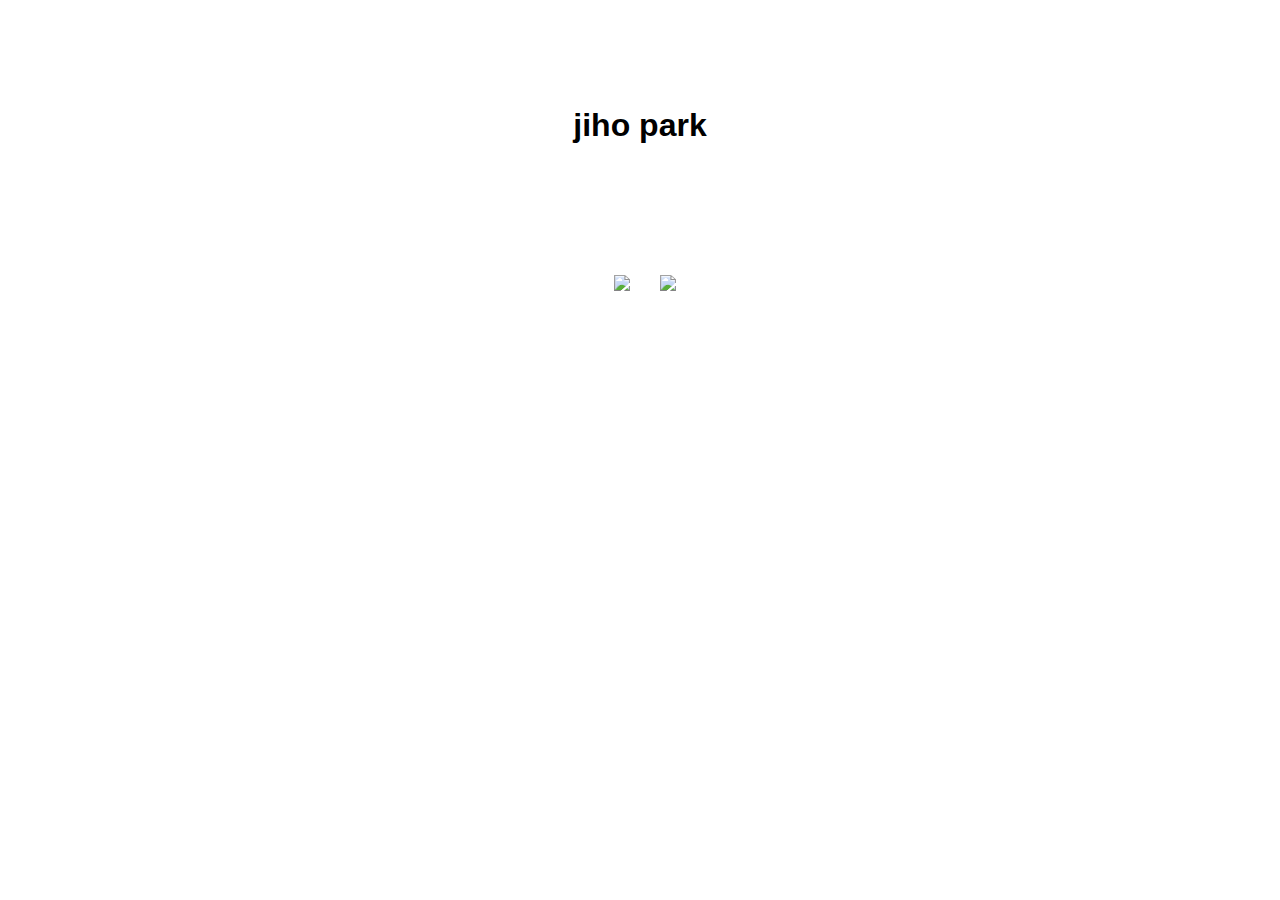
==== index.html @ e39b4a38 "test" ====
<!DOCTYPE html>
<html lang="en" dir="ltr">

<head>
  <meta charset="utf-8">
  <link rel="stylesheet" type="text/css" href="css/main.css">
  <title>jihopark</title>
</head>
<style>
ul#menu li{display:inline;}
</style>

<body>
  <h1>jiho park</h1>

  <div class="header">
<ul>
<li><h3>  <a href="statement.html">
    <img src="https://ui-ex.com/images/transparent-gif-loading.gif">
  </a>
  </h3></li>
<li><h3>
  <a href="portfolio.html">
    <img src="https://loading.io/spinners/typing/lg.-text-entering-comment-loader.gif">
  </a>
  </h3></li>
</ul>

</body>

</html>
---- css/main.css ----
body {
  margin: 30px auto;
  max-width: 1000px;
  font-family: "Helvetica", "Arial", sans-serif;
  line-height: 1.5;
  padding: 30px 20px;
  text-align: center;
}
.header {
    padding: 30px;
    text-align: center;
    font-size: 25px;
  }

  .header ul {
     display: flex;
     justify-content: center;
   }

   .header ul li {
      list-style-type:none;
      display: list-item;
      line-height: 10px;
      padding: 10px 30px 30px 0px;
    }
h1{
  padding: 20px 0px 10px 0px
}


img {
  display: block;
  margin: 0px auto;
  text-align: center;
}

.portfolio-item{
  margin-top:60px;
  padding: 40px;
  background-color: #f7f7f7
}
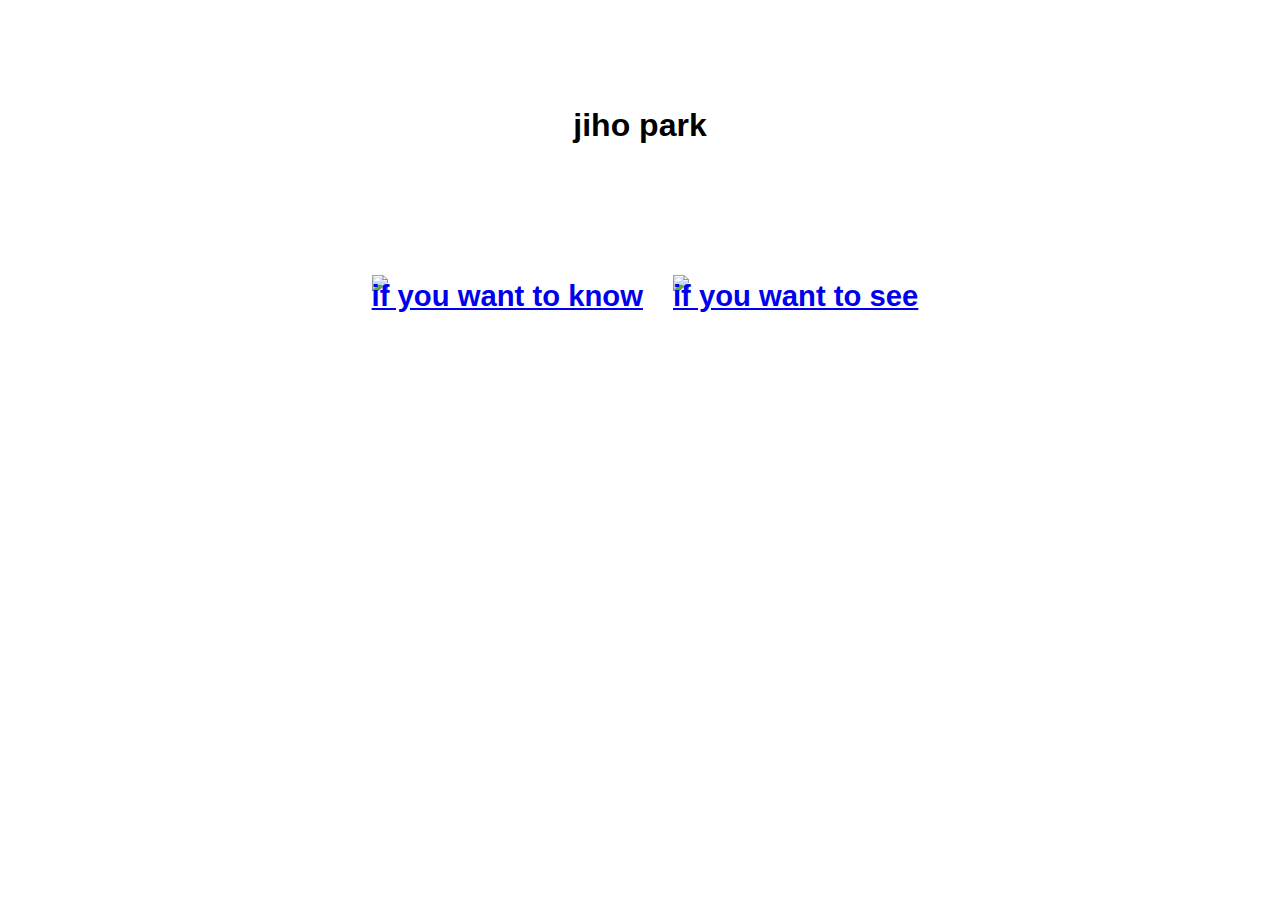
==== commit 34cc8993: "a" ====
--- a/index.html
+++ b/index.html
@@ -17,11 +17,13 @@
 <ul>
 <li><h3>  <a href="statement.html">
     <img src="https://ui-ex.com/images/transparent-gif-loading.gif">
+        <figcaption>if you want to know</figcaption>
   </a>
   </h3></li>
 <li><h3>
   <a href="portfolio.html">
     <img src="https://loading.io/spinners/typing/lg.-text-entering-comment-loader.gif">
+        <figcaption>if you want to see</figcaption>
   </a>
   </h3></li>
 </ul>
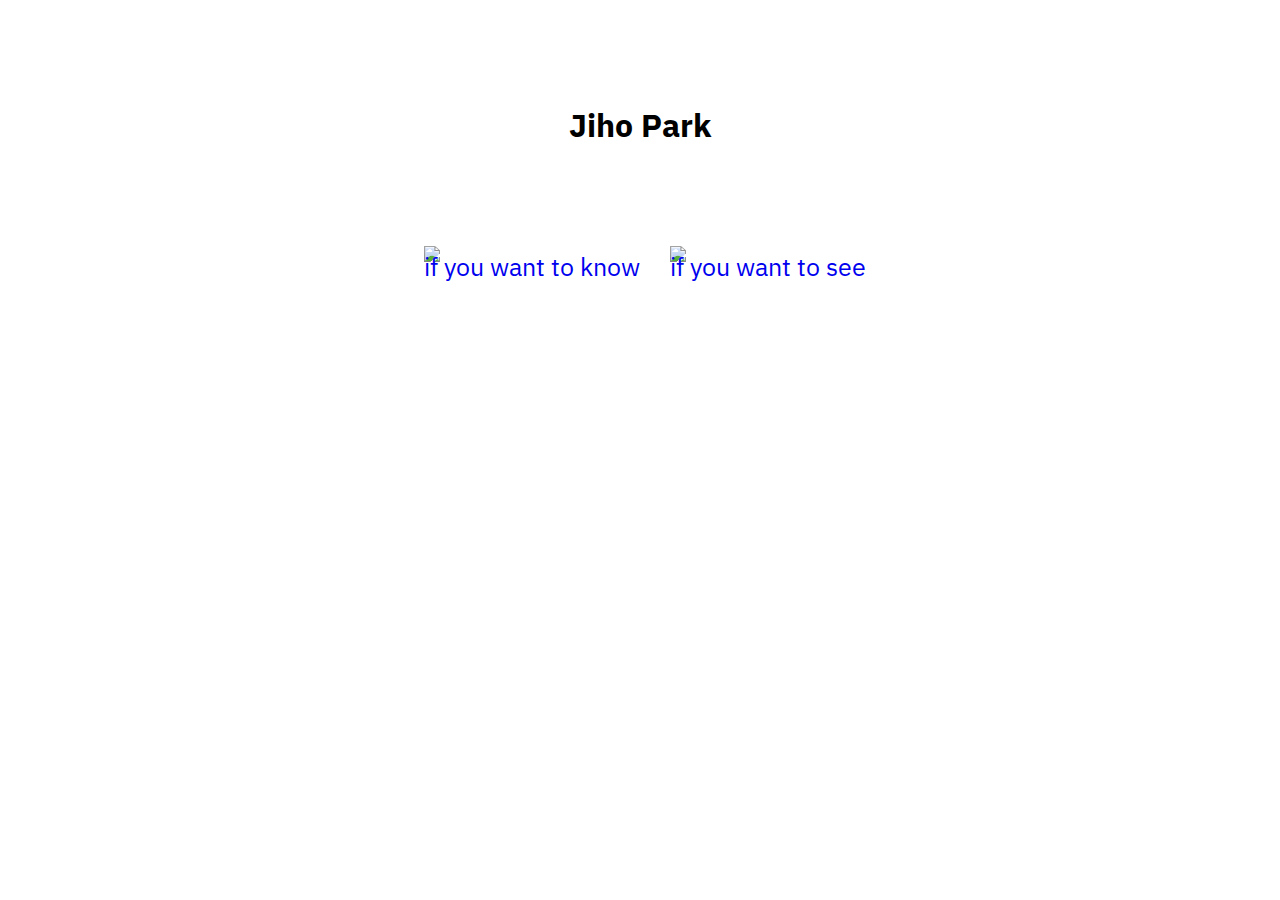
==== commit a753a90c: "b" ====
--- a/index.html
+++ b/index.html
@@ -2,6 +2,7 @@
 <html lang="en" dir="ltr">
 
 <head>
+  <link href="https://fonts.googleapis.com/css?family=IBM+Plex+Sans:200i&display=swap" rel="stylesheet">
   <meta charset="utf-8">
   <link rel="stylesheet" type="text/css" href="css/main.css">
   <title>jihopark</title>
@@ -11,21 +12,21 @@
 </style>
 
 <body>
-  <h1>jiho park</h1>
+  <h1>Jiho Park</h1>
 
   <div class="header">
 <ul>
-<li><h3>  <a href="statement.html">
+<li><p3>  <a href="statement.html" style="text-decoration: none">
     <img src="https://ui-ex.com/images/transparent-gif-loading.gif">
         <figcaption>if you want to know</figcaption>
   </a>
-  </h3></li>
-<li><h3>
-  <a href="portfolio.html">
+</p3></li>
+<li><p3>
+  <a href="portfolio.html" style="text-decoration: none">
     <img src="https://loading.io/spinners/typing/lg.-text-entering-comment-loader.gif">
         <figcaption>if you want to see</figcaption>
   </a>
-  </h3></li>
+</p3></li>
 </ul>
 
 </body>
--- a/css/main.css
+++ b/css/main.css
@@ -1,7 +1,8 @@
+
 body {
   margin: 30px auto;
   max-width: 1000px;
-  font-family: "Helvetica", "Arial", sans-serif;
+  font-family: 'IBM Plex Sans', sans-serif;
   line-height: 1.5;
   padding: 30px 20px;
   text-align: center;
